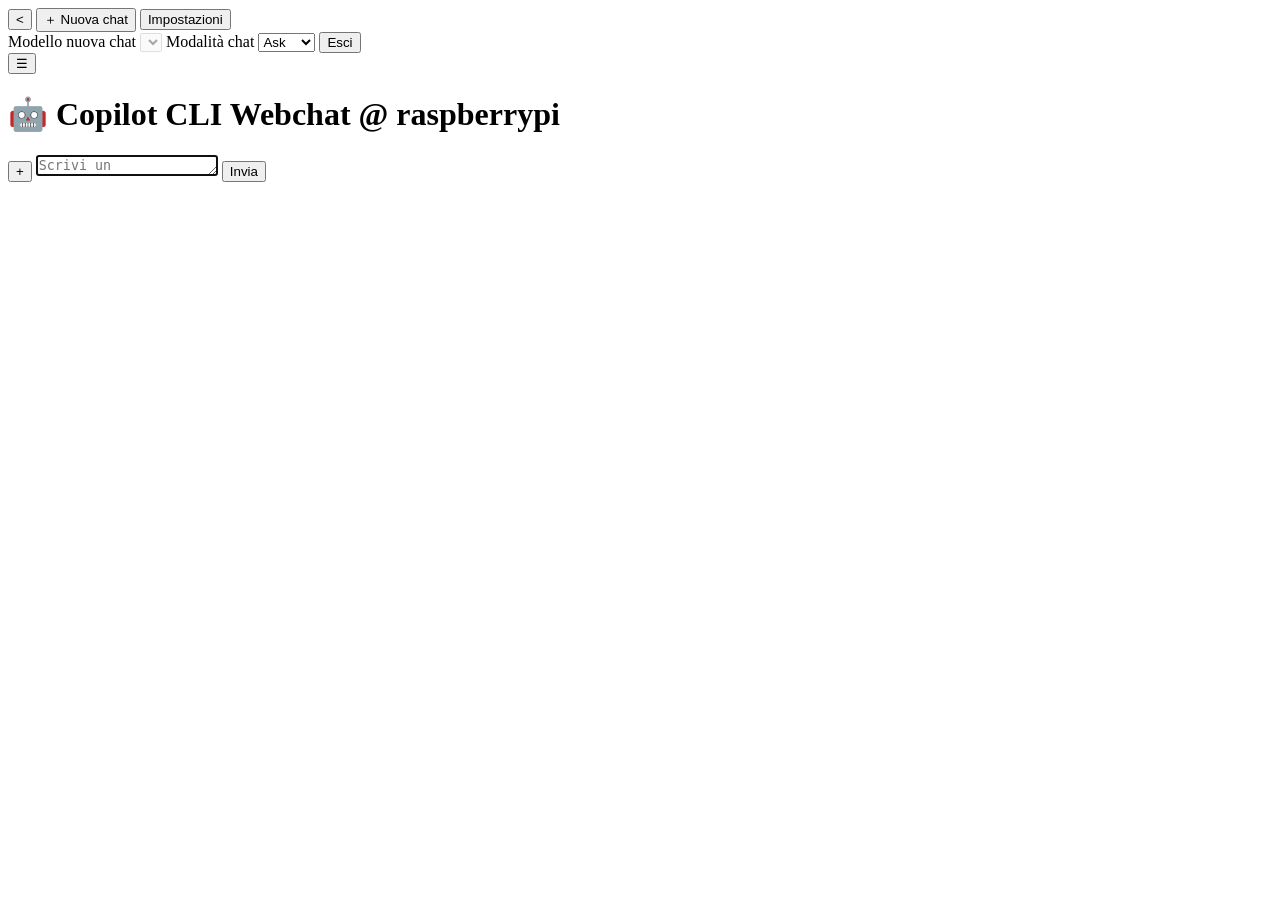
==== static/index.html @ d31fc1c6 "Improve asynchronous chat, message metadata and service controls Add persistent background chat jobs" ====
<!DOCTYPE html>
<html lang="it">
<head>
<meta charset="UTF-8">
<meta name="viewport" content="width=device-width, initial-scale=1.0">
<title>Copilot CLI Webchat @ raspberrypi</title>
<link rel="stylesheet" href="/style.css">
</head>
<body>
  <div class="app">
    <aside id="sidebar" class="sidebar">
      <button id="closeSidebarBtn" class="close-sidebar-btn" type="button" aria-label="Chiudi sidebar">&lt;</button>
      <button id="newChatBtn" class="new-chat-btn">＋ Nuova chat</button>
      <button id="settingsBtn" class="new-chat-btn" type="button" aria-controls="settingsView" aria-expanded="false">Impostazioni</button>
      <div id="chatList" class="chat-list"></div>
      <label class="model-select">
        <span data-model-label>Modello nuova chat</span>
        <select id="modelSelect" disabled aria-label="Modello nuova chat"></select>
      </label>
      <label class="model-select">
        Modalità chat
        <select data-permission-mode>
          <option value="ask">Ask</option>
          <option value="edit">Edit</option>
          <option value="agent">Agent</option>
        </select>
      </label>
      <button id="logoutBtn" class="logout-btn">Esci</button>
    </aside>

    <div class="main">
      <header>
        <button id="menuBtn" class="menu-btn">☰</button>
        <h1>🤖 Copilot CLI Webchat @ raspberrypi</h1>
      </header>

      <div id="chatNotice" class="chat-notice" role="status" aria-live="polite" hidden></div>
      <section id="settingsView" class="settings-view" aria-labelledby="settingsTitle" hidden>
        <h2 id="settingsTitle" tabindex="-1">Impostazioni</h2>
        <div class="settings-grid">
          <section class="settings-card" aria-labelledby="generalTitle">
            <h3 id="generalTitle">Generali</h3>
            <label class="advanced-switch"><input id="advancedModeToggle" type="checkbox"> Modalità avanzata</label>
            <p>Questa scelta vale per questo browser. La chat normale rimane invariata quando è disattivata.</p>
            <p>La sidebar mostra le sessioni native di Copilot. Eliminare una sessione rimuove definitivamente i relativi file e la cronologia.</p>
            <button id="restartServiceBtn" type="button">Riavvia servizio</button>
            <p>Applica gli aggiornamenti del backend. Richiede il servizio systemd e nessuna sessione Copilot in esecuzione.</p>
            <p id="restartServiceStatus" role="status" aria-live="polite" hidden></p>
          </section>
          <section class="settings-card" aria-labelledby="chatSettingsTitle">
            <h3 id="chatSettingsTitle">Chat <span id="settingsChatName">nuova</span></h3>
            <p>Le autorizzazioni si applicano alla chat selezionata; per una nuova chat vengono salvate al primo messaggio.</p>
            <label class="model-select" for="settingsModelSelect">
              <span data-model-label>Modello nuova chat</span>
              <select id="settingsModelSelect" disabled aria-label="Modello chat"></select>
            </label>
            <label class="model-select">
              Modalità chat
              <select data-permission-mode>
                <option value="ask">Ask</option>
                <option value="edit">Edit</option>
                <option value="agent">Agent</option>
              </select>
              <small>Ask: nessun tool. Edit: comandi e file. Agent: tutti i permessi in modalità autonoma.</small>
            </label>
            <div class="settings-advanced" data-advanced hidden>
              <label class="advanced-switch"><input id="planToggle" type="checkbox"> Modalità piano (prossimo invio)</label>
              <fieldset class="permission-select">
                <legend>Tool specifici</legend>
                <label for="toolPermissions">Pattern CLI esatti, uno per riga (es. shell(git status)). Per una nuova chat saranno salvati al primo messaggio; non è un'approvazione interattiva.</label>
                <textarea id="toolPermissions" rows="3" placeholder="shell(git status)"></textarea>
                <button id="saveToolPermissions" type="button">Salva tool</button>
              </fieldset>
              <fieldset class="permission-select">
                <legend>Server MCP per questa chat</legend>
                <div id="mcpList"></div>
                <small>Configura i server qui sotto, poi seleziona quelli da usare nella chat.</small>
              </fieldset>
            </div>
          </section>
          <section class="settings-card general-advanced" data-advanced hidden aria-labelledby="mcpSettingsTitle">
            <h3 id="mcpSettingsTitle">Server MCP disponibili</h3>
            <div id="mcpConfigList"></div>
            <form id="mcpForm" class="sidebar-form">
              <input id="mcpName" placeholder="Nome server" aria-label="Nome server" required>
              <textarea id="mcpConfig" rows="4" placeholder='{"command":"/percorso/assoluto","args":[],"env":{}}' aria-label="Configurazione JSON MCP" required></textarea>
              <button type="submit">Aggiungi server</button>
            </form>
          </section>
          <section class="settings-card general-advanced" data-advanced hidden aria-labelledby="skillsSettingsTitle">
            <h3 id="skillsSettingsTitle">Skill e plugin disponibili</h3>
            <div id="skillsList">Caricamento...</div>
            <small>Gestiti dalla CLI; non attivabili per singola chat.</small>
          </section>
        </div>
      </section>
      <div id="chatView" class="chat-view">
        <main id="messages" class="messages"></main>
        <div id="attachmentPicker" class="attachment-picker" hidden>
          <div id="attachmentDropzone" class="attachment-dropzone" role="button" tabindex="0">
            <span>Clicca per selezionare o trascina file</span>
            <small>Qualsiasi tipo di file · massimo 10 MB ciascuno</small>
          </div>
          <div id="attachmentPreviews" class="attachment-previews"></div>
          <div class="advanced-attachments" data-advanced hidden>
            <button id="screenshotBtn" type="button">Scatta screenshot</button>
            <button id="dictationBtn" type="button">Dettatura</button>
            <span id="dictationStatus" role="status" aria-live="polite"></span>
          </div>
          <input id="attachmentInput" type="file" name="files" multiple hidden>
        </div>
        <div id="slashSuggestions" class="slash-suggestions" data-advanced hidden></div>
        <div id="chatUsage" class="chat-usage-summary" aria-live="polite"></div>
        <form id="chatForm" class="input-bar">
          <button type="button" id="attachmentBtn" class="attachment-btn" aria-label="Allega file" aria-expanded="false">+</button>
          <textarea id="input" placeholder="Scrivi un messaggio..." rows="1" autofocus></textarea>
          <button type="submit" id="sendBtn">Invia</button>
        </form>
      </div>
    </div>
  </div>

  <script src="/app.js"></script>
</body>
</html>
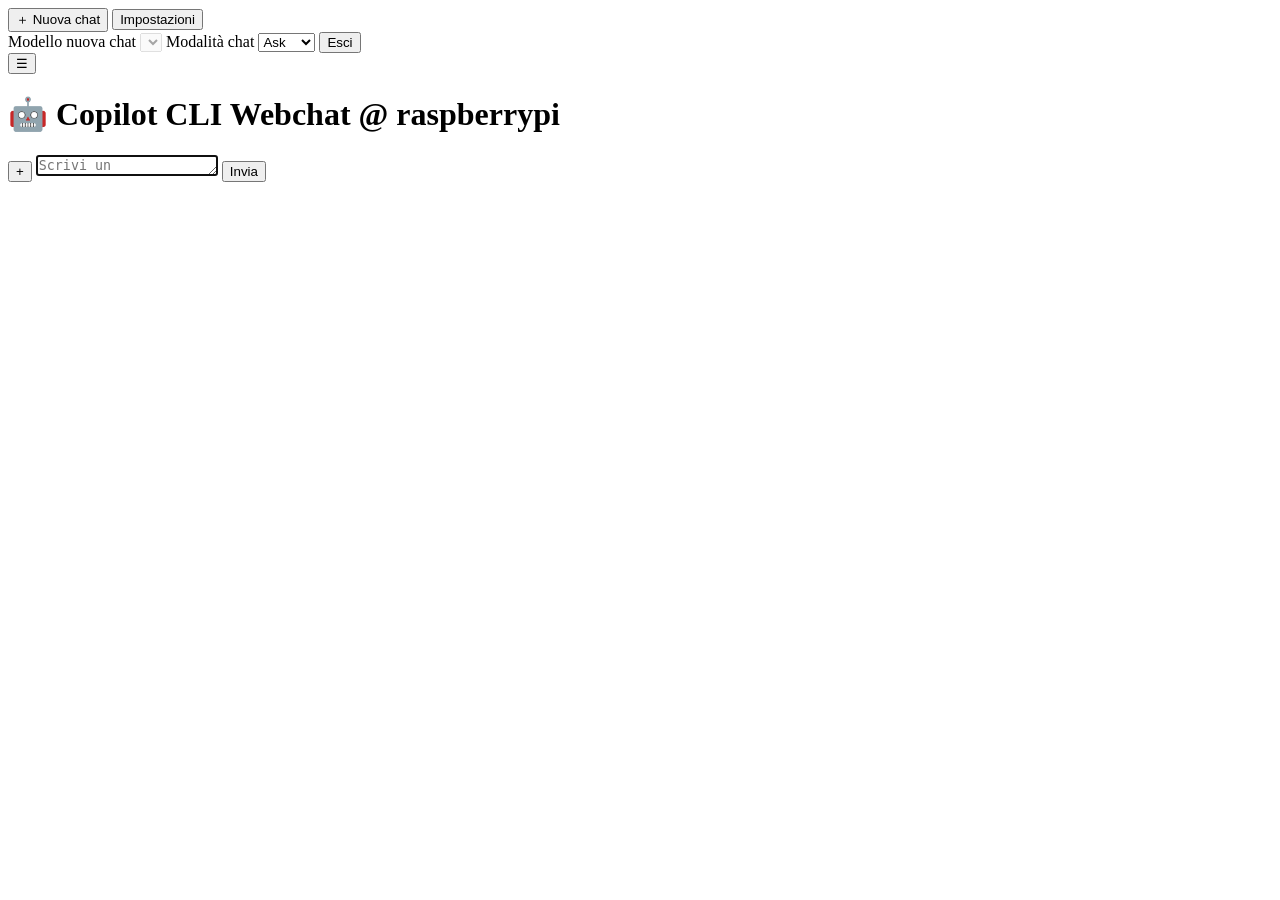
==== commit e8608c28: "Close mobile sidebar on outside tap Co-authored-by: Copilot <223556219+Copilot@users.noreply.github." ====
--- a/static/index.html
+++ b/static/index.html
@@ -9,7 +9,6 @@
 <body>
   <div class="app">
     <aside id="sidebar" class="sidebar">
-      <button id="closeSidebarBtn" class="close-sidebar-btn" type="button" aria-label="Chiudi sidebar">&lt;</button>
       <button id="newChatBtn" class="new-chat-btn">＋ Nuova chat</button>
       <button id="settingsBtn" class="new-chat-btn" type="button" aria-controls="settingsView" aria-expanded="false">Impostazioni</button>
       <div id="chatList" class="chat-list"></div>
@@ -22,6 +21,7 @@
         <select data-permission-mode>
           <option value="ask">Ask</option>
           <option value="edit">Edit</option>
+          <option value="plan">Plan</option>
           <option value="agent">Agent</option>
         </select>
       </label>
@@ -40,45 +40,12 @@
         <div class="settings-grid">
           <section class="settings-card" aria-labelledby="generalTitle">
             <h3 id="generalTitle">Generali</h3>
-            <label class="advanced-switch"><input id="advancedModeToggle" type="checkbox"> Modalità avanzata</label>
-            <p>Questa scelta vale per questo browser. La chat normale rimane invariata quando è disattivata.</p>
             <p>La sidebar mostra le sessioni native di Copilot. Eliminare una sessione rimuove definitivamente i relativi file e la cronologia.</p>
             <button id="restartServiceBtn" type="button">Riavvia servizio</button>
             <p>Applica gli aggiornamenti del backend. Richiede il servizio systemd e nessuna sessione Copilot in esecuzione.</p>
             <p id="restartServiceStatus" role="status" aria-live="polite" hidden></p>
           </section>
-          <section class="settings-card" aria-labelledby="chatSettingsTitle">
-            <h3 id="chatSettingsTitle">Chat <span id="settingsChatName">nuova</span></h3>
-            <p>Le autorizzazioni si applicano alla chat selezionata; per una nuova chat vengono salvate al primo messaggio.</p>
-            <label class="model-select" for="settingsModelSelect">
-              <span data-model-label>Modello nuova chat</span>
-              <select id="settingsModelSelect" disabled aria-label="Modello chat"></select>
-            </label>
-            <label class="model-select">
-              Modalità chat
-              <select data-permission-mode>
-                <option value="ask">Ask</option>
-                <option value="edit">Edit</option>
-                <option value="agent">Agent</option>
-              </select>
-              <small>Ask: nessun tool. Edit: comandi e file. Agent: tutti i permessi in modalità autonoma.</small>
-            </label>
-            <div class="settings-advanced" data-advanced hidden>
-              <label class="advanced-switch"><input id="planToggle" type="checkbox"> Modalità piano (prossimo invio)</label>
-              <fieldset class="permission-select">
-                <legend>Tool specifici</legend>
-                <label for="toolPermissions">Pattern CLI esatti, uno per riga (es. shell(git status)). Per una nuova chat saranno salvati al primo messaggio; non è un'approvazione interattiva.</label>
-                <textarea id="toolPermissions" rows="3" placeholder="shell(git status)"></textarea>
-                <button id="saveToolPermissions" type="button">Salva tool</button>
-              </fieldset>
-              <fieldset class="permission-select">
-                <legend>Server MCP per questa chat</legend>
-                <div id="mcpList"></div>
-                <small>Configura i server qui sotto, poi seleziona quelli da usare nella chat.</small>
-              </fieldset>
-            </div>
-          </section>
-          <section class="settings-card general-advanced" data-advanced hidden aria-labelledby="mcpSettingsTitle">
+          <section class="settings-card" aria-labelledby="mcpSettingsTitle">
             <h3 id="mcpSettingsTitle">Server MCP disponibili</h3>
             <div id="mcpConfigList"></div>
             <form id="mcpForm" class="sidebar-form">
@@ -87,7 +54,7 @@
               <button type="submit">Aggiungi server</button>
             </form>
           </section>
-          <section class="settings-card general-advanced" data-advanced hidden aria-labelledby="skillsSettingsTitle">
+          <section class="settings-card" aria-labelledby="skillsSettingsTitle">
             <h3 id="skillsSettingsTitle">Skill e plugin disponibili</h3>
             <div id="skillsList">Caricamento...</div>
             <small>Gestiti dalla CLI; non attivabili per singola chat.</small>
@@ -102,14 +69,9 @@
             <small>Qualsiasi tipo di file · massimo 10 MB ciascuno</small>
           </div>
           <div id="attachmentPreviews" class="attachment-previews"></div>
-          <div class="advanced-attachments" data-advanced hidden>
-            <button id="screenshotBtn" type="button">Scatta screenshot</button>
-            <button id="dictationBtn" type="button">Dettatura</button>
-            <span id="dictationStatus" role="status" aria-live="polite"></span>
-          </div>
           <input id="attachmentInput" type="file" name="files" multiple hidden>
         </div>
-        <div id="slashSuggestions" class="slash-suggestions" data-advanced hidden></div>
+        <div id="slashSuggestions" class="slash-suggestions" hidden></div>
         <div id="chatUsage" class="chat-usage-summary" aria-live="polite"></div>
         <form id="chatForm" class="input-bar">
           <button type="button" id="attachmentBtn" class="attachment-btn" aria-label="Allega file" aria-expanded="false">+</button>
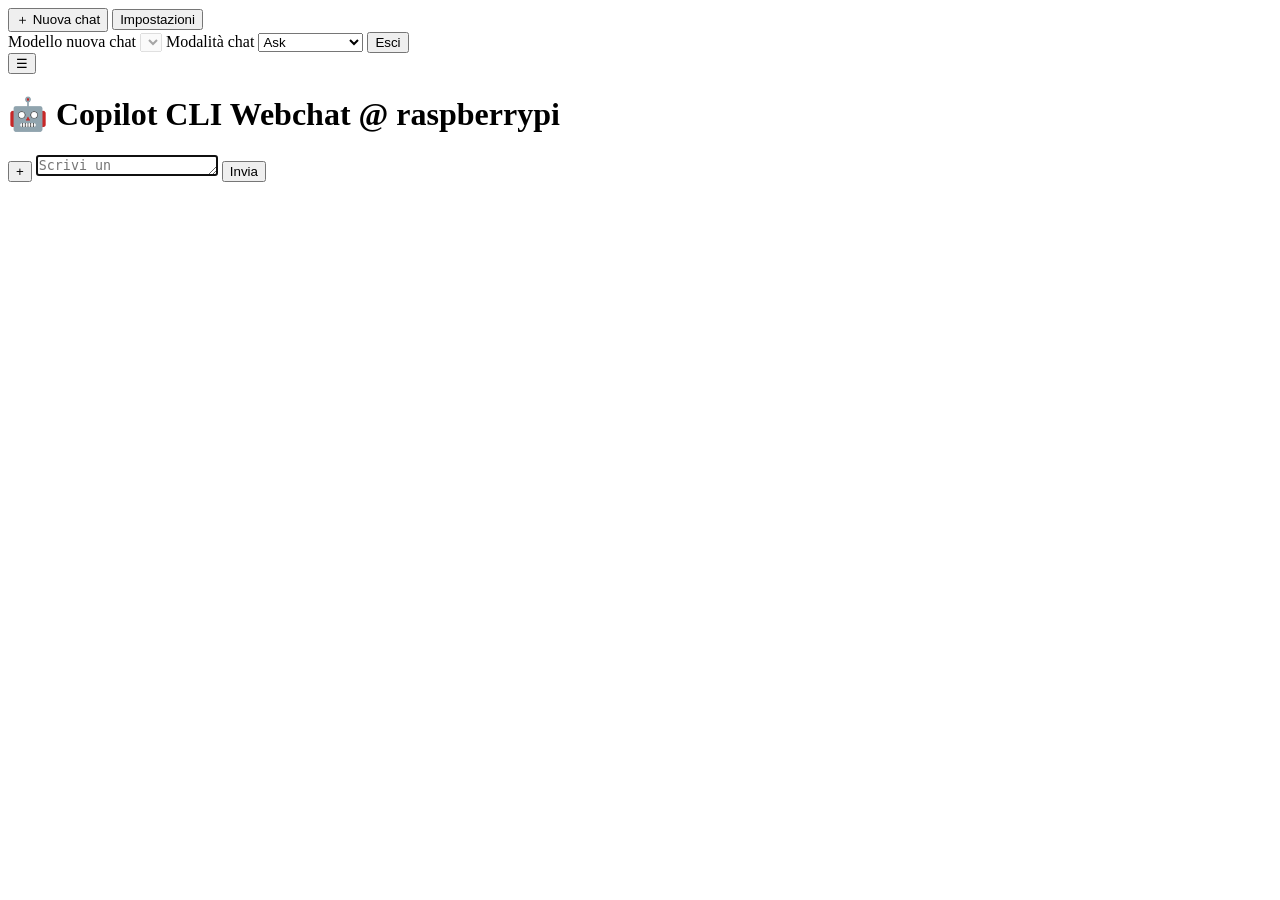
==== commit f3da7f10: "Add Copilot Studio and restore active chat progress Add Direct Line-backed Studio chats and keep liv" ====
--- a/static/index.html
+++ b/static/index.html
@@ -3,7 +3,13 @@
 <head>
 <meta charset="UTF-8">
 <meta name="viewport" content="width=device-width, initial-scale=1.0">
+<meta name="theme-color" content="#171922">
+<meta name="apple-mobile-web-app-capable" content="yes">
+<meta name="apple-mobile-web-app-title" content="Copilot Webchat">
+<meta name="apple-mobile-web-app-status-bar-style" content="black-translucent">
 <title>Copilot CLI Webchat @ raspberrypi</title>
+<link rel="manifest" href="/manifest.webmanifest">
+<link rel="apple-touch-icon" href="/icon-180.png">
 <link rel="stylesheet" href="/style.css">
 </head>
 <body>
@@ -12,7 +18,7 @@
       <button id="newChatBtn" class="new-chat-btn">＋ Nuova chat</button>
       <button id="settingsBtn" class="new-chat-btn" type="button" aria-controls="settingsView" aria-expanded="false">Impostazioni</button>
       <div id="chatList" class="chat-list"></div>
-      <label class="model-select">
+      <label class="model-select" id="modelSettings">
         <span data-model-label>Modello nuova chat</span>
         <select id="modelSelect" disabled aria-label="Modello nuova chat"></select>
       </label>
@@ -23,6 +29,7 @@
           <option value="edit">Edit</option>
           <option value="plan">Plan</option>
           <option value="agent">Agent</option>
+          <option value="studio">Copilot Studio</option>
         </select>
       </label>
       <button id="logoutBtn" class="logout-btn">Esci</button>
@@ -38,15 +45,38 @@
       <section id="settingsView" class="settings-view" aria-labelledby="settingsTitle" hidden>
         <h2 id="settingsTitle" tabindex="-1">Impostazioni</h2>
         <div class="settings-grid">
-          <section class="settings-card" aria-labelledby="generalTitle">
-            <h3 id="generalTitle">Generali</h3>
-            <p>La sidebar mostra le sessioni native di Copilot. Eliminare una sessione rimuove definitivamente i relativi file e la cronologia.</p>
+          <section class="settings-card" aria-labelledby="sessionsSettingsTitle">
+            <h3 id="sessionsSettingsTitle">Sessioni</h3>
+            <p>La sidebar mostra le sessioni native Copilot. Eliminarne una rimuove definitivamente cronologia e file.</p>
+          </section>
+          <section class="settings-card" aria-labelledby="httpsSettingsTitle">
+            <h3 id="httpsSettingsTitle">HTTPS e installazione</h3>
+            <p>Scarica la CA per fidarti del certificato HTTPS su questo dispositivo.</p>
+            <a class="settings-action" href="/api/tls/ca">Scarica certificato CA</a>
+            <small>HTTPS: porta 7891 · HTTP: porta 7890 · Non disponibile offline.</small>
+          </section>
+          <section class="settings-card" aria-labelledby="directlineSettingsTitle">
+            <h3 id="directlineSettingsTitle">Secret Direct Line</h3>
+            <p>Inserisci un secret Direct Line rigenerato. Viene cifrato sul server e non viene mai mostrato di nuovo. La chiave di cifratura è conservata separatamente con permessi privati.</p>
+            <form id="directlineForm" class="sidebar-form">
+              <label for="directlineSecret">Secret Direct Line</label>
+              <input id="directlineSecret" name="secret" type="password" maxlength="4096"
+                     autocomplete="new-password" spellcheck="false" required>
+              <button id="saveDirectlineSecret" type="submit">Salva secret</button>
+            </form>
+            <p id="directlineStatus" role="status" aria-live="polite">Verifica configurazione...</p>
+            <button id="removeDirectlineSecret" type="button" hidden>Rimuovi secret</button>
+            <small>Il salvataggio richiede HTTPS (porta 7891). Copilot Studio usa testo semplice; allegati, modalità Plan e comandi CLI non sono disponibili.</small>
+          </section>
+          <section class="settings-card" aria-labelledby="restartSettingsTitle">
+            <h3 id="restartSettingsTitle">Riavvio servizio</h3>
+            <p>Applica gli aggiornamenti del backend. Richiede systemd e nessuna sessione Copilot in esecuzione.</p>
             <button id="restartServiceBtn" type="button">Riavvia servizio</button>
-            <p>Applica gli aggiornamenti del backend. Richiede il servizio systemd e nessuna sessione Copilot in esecuzione.</p>
             <p id="restartServiceStatus" role="status" aria-live="polite" hidden></p>
           </section>
           <section class="settings-card" aria-labelledby="mcpSettingsTitle">
             <h3 id="mcpSettingsTitle">Server MCP disponibili</h3>
+            <p>Gestisci i server MCP configurati nella webchat.</p>
             <div id="mcpConfigList"></div>
             <form id="mcpForm" class="sidebar-form">
               <input id="mcpName" placeholder="Nome server" aria-label="Nome server" required>
@@ -54,10 +84,18 @@
               <button type="submit">Aggiungi server</button>
             </form>
           </section>
-          <section class="settings-card" aria-labelledby="skillsSettingsTitle">
+          <section class="settings-card skills-settings-card" aria-labelledby="skillsSettingsTitle">
             <h3 id="skillsSettingsTitle">Skill e plugin disponibili</h3>
+            <p>Le selezioni valgono per le sessioni future di Copilot, anche fuori dalla webchat.</p>
             <div id="skillsList">Caricamento...</div>
-            <small>Gestiti dalla CLI; non attivabili per singola chat.</small>
+            <form id="skillAddForm" class="skill-add-form">
+              <label for="skillSource">Aggiungi una skill</label>
+              <input id="skillSource" name="source" type="text" maxlength="2048"
+                     placeholder="https://…/SKILL.md oppure /percorso/server/skill"
+                     autocomplete="off" required>
+              <small>URL HTTPS a SKILL.md o percorso assoluto sul server. Aggiunge al profilo personale: usa solo fonti fidate.</small>
+              <button id="skillAddButton" type="submit">Aggiungi skill</button>
+            </form>
           </section>
         </div>
       </section>
@@ -82,6 +120,7 @@
     </div>
   </div>
 
+  <script src="/pwa.js"></script>
   <script src="/app.js"></script>
 </body>
 </html>
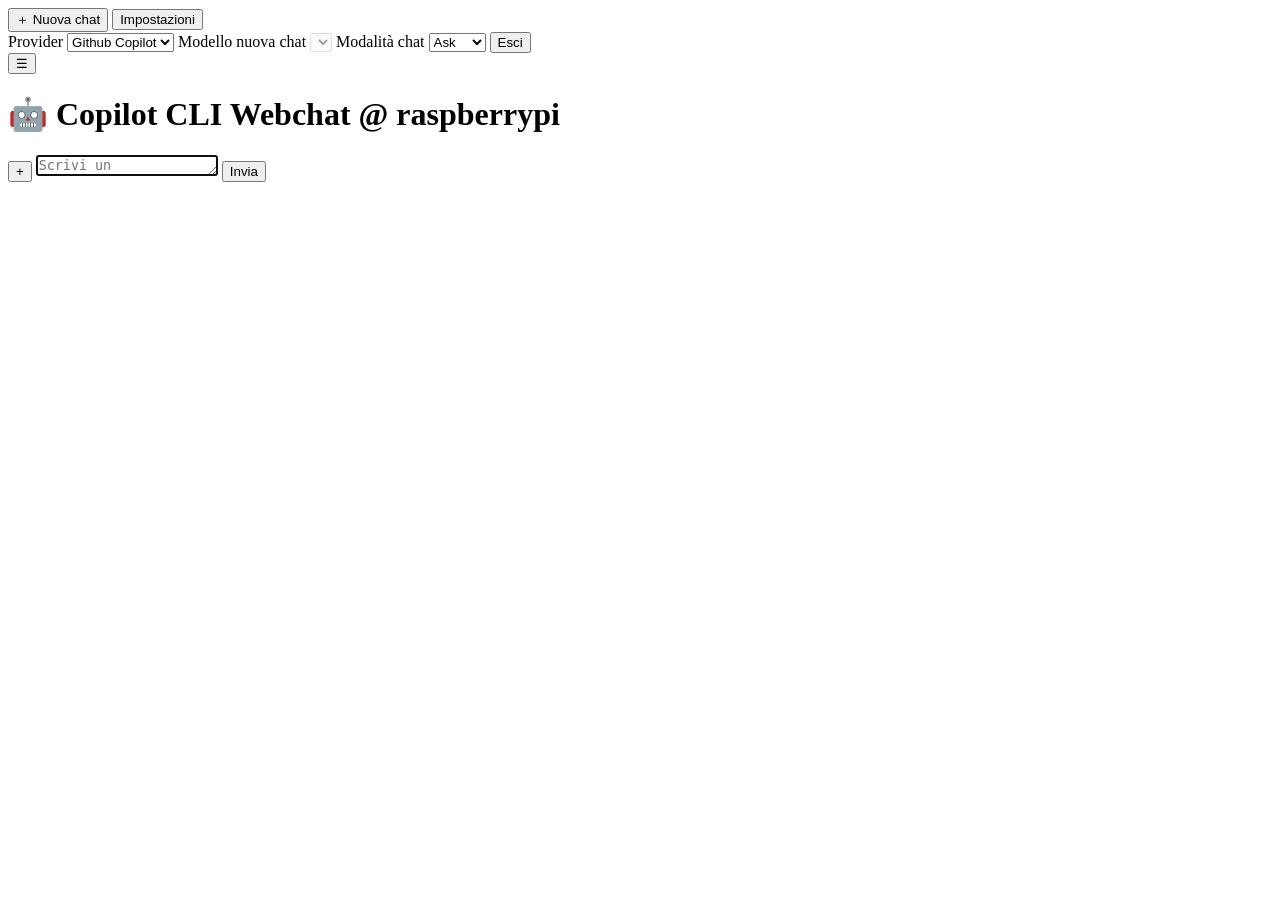
==== commit 376e314a: "Add FCM push support for Android client Co-authored-by: Copilot <223556219+Copilot@users.noreply.git" ====
--- a/static/index.html
+++ b/static/index.html
@@ -18,6 +18,13 @@
       <button id="newChatBtn" class="new-chat-btn">＋ Nuova chat</button>
       <button id="settingsBtn" class="new-chat-btn" type="button" aria-controls="settingsView" aria-expanded="false">Impostazioni</button>
       <div id="chatList" class="chat-list"></div>
+      <label class="model-select">
+        Provider
+        <select id="providerSelect" aria-label="Provider">
+          <option value="cli" selected>Github Copilot</option>
+          <option value="studio">Copilot Studio</option>
+        </select>
+      </label>
       <label class="model-select" id="modelSettings">
         <span data-model-label>Modello nuova chat</span>
         <select id="modelSelect" disabled aria-label="Modello nuova chat"></select>
@@ -29,7 +36,6 @@
           <option value="edit">Edit</option>
           <option value="plan">Plan</option>
           <option value="agent">Agent</option>
-          <option value="studio">Copilot Studio</option>
         </select>
       </label>
       <button id="logoutBtn" class="logout-btn">Esci</button>
@@ -49,6 +55,43 @@
             <h3 id="sessionsSettingsTitle">Sessioni</h3>
             <p>La sidebar mostra le sessioni native Copilot. Eliminarne una rimuove definitivamente cronologia e file.</p>
           </section>
+          <section class="settings-card" aria-labelledby="notificationsSettingsTitle">
+            <h3 id="notificationsSettingsTitle">Notifiche risposte</h3>
+            <p>Ricevi una notifica quando una risposta arriva mentre la webchat è in background o stai leggendo un'altra chat. Non invia il testo della conversazione. La pagina deve restare aperta; non funziona con la PWA completamente chiusa.</p>
+            <button id="notificationToggle" type="button">Attiva notifiche</button>
+            <button id="notificationTest" type="button" disabled>Invia notifica di prova</button>
+            <p id="notificationStatus" role="status" aria-live="polite"></p>
+          </section>
+          <section class="settings-card" aria-labelledby="restartSettingsTitle">
+            <h3 id="restartSettingsTitle">Riavvio servizio</h3>
+            <p>Applica gli aggiornamenti del backend. Richiede systemd e nessuna sessione Copilot in esecuzione.</p>
+            <button id="restartServiceBtn" type="button">Riavvia servizio</button>
+            <p id="restartServiceStatus" role="status" aria-live="polite" hidden></p>
+          </section>
+          <section class="settings-card" aria-labelledby="mcpSettingsTitle">
+            <h3 id="mcpSettingsTitle">Server MCP disponibili</h3>
+            <p>Gestisci i server MCP configurati nella webchat.</p>
+            <div id="mcpConfigList"></div>
+            <form id="mcpForm" class="sidebar-form">
+              <input id="mcpName" placeholder="Nome server" aria-label="Nome server" required>
+              <textarea id="mcpConfig" rows="4" placeholder='{"type":"http","url":"https://learn.microsoft.com/api/mcp","tools":["*"]}' aria-label="Configurazione JSON MCP" required></textarea>
+              <small>Supporta stdio locale (`command`, `args`, `env`) e HTTP Streamable (`type: "http"`, `url`, `headers`, `tools`). I server abilitati vengono usati nelle chat con permessi MCP.</small>
+              <button type="submit">Aggiungi server</button>
+            </form>
+          </section>
+          <section class="settings-card skills-settings-card" aria-labelledby="skillsSettingsTitle">
+            <h3 id="skillsSettingsTitle">Skill e plugin disponibili</h3>
+            <p>Le selezioni valgono per le sessioni future di Copilot, anche fuori dalla webchat.</p>
+            <div id="skillsList">Caricamento...</div>
+            <form id="skillAddForm" class="skill-add-form">
+              <label for="skillSource">Aggiungi una skill</label>
+              <input id="skillSource" name="source" type="text" maxlength="2048"
+                     placeholder="https://…/SKILL.md oppure /percorso/server/skill"
+                     autocomplete="off" required>
+              <small>URL HTTPS a SKILL.md o percorso assoluto sul server. Aggiunge al profilo personale: usa solo fonti fidate.</small>
+              <button id="skillAddButton" type="submit">Aggiungi skill</button>
+            </form>
+          </section>
           <section class="settings-card" aria-labelledby="httpsSettingsTitle">
             <h3 id="httpsSettingsTitle">HTTPS e installazione</h3>
             <p>Scarica la CA per fidarti del certificato HTTPS su questo dispositivo.</p>
@@ -67,35 +110,6 @@
             <p id="directlineStatus" role="status" aria-live="polite">Verifica configurazione...</p>
             <button id="removeDirectlineSecret" type="button" hidden>Rimuovi secret</button>
             <small>Il salvataggio richiede HTTPS (porta 7891). Copilot Studio usa testo semplice; allegati, modalità Plan e comandi CLI non sono disponibili.</small>
-          </section>
-          <section class="settings-card" aria-labelledby="restartSettingsTitle">
-            <h3 id="restartSettingsTitle">Riavvio servizio</h3>
-            <p>Applica gli aggiornamenti del backend. Richiede systemd e nessuna sessione Copilot in esecuzione.</p>
-            <button id="restartServiceBtn" type="button">Riavvia servizio</button>
-            <p id="restartServiceStatus" role="status" aria-live="polite" hidden></p>
-          </section>
-          <section class="settings-card" aria-labelledby="mcpSettingsTitle">
-            <h3 id="mcpSettingsTitle">Server MCP disponibili</h3>
-            <p>Gestisci i server MCP configurati nella webchat.</p>
-            <div id="mcpConfigList"></div>
-            <form id="mcpForm" class="sidebar-form">
-              <input id="mcpName" placeholder="Nome server" aria-label="Nome server" required>
-              <textarea id="mcpConfig" rows="4" placeholder='{"command":"/percorso/assoluto","args":[],"env":{}}' aria-label="Configurazione JSON MCP" required></textarea>
-              <button type="submit">Aggiungi server</button>
-            </form>
-          </section>
-          <section class="settings-card skills-settings-card" aria-labelledby="skillsSettingsTitle">
-            <h3 id="skillsSettingsTitle">Skill e plugin disponibili</h3>
-            <p>Le selezioni valgono per le sessioni future di Copilot, anche fuori dalla webchat.</p>
-            <div id="skillsList">Caricamento...</div>
-            <form id="skillAddForm" class="skill-add-form">
-              <label for="skillSource">Aggiungi una skill</label>
-              <input id="skillSource" name="source" type="text" maxlength="2048"
-                     placeholder="https://…/SKILL.md oppure /percorso/server/skill"
-                     autocomplete="off" required>
-              <small>URL HTTPS a SKILL.md o percorso assoluto sul server. Aggiunge al profilo personale: usa solo fonti fidate.</small>
-              <button id="skillAddButton" type="submit">Aggiungi skill</button>
-            </form>
           </section>
         </div>
       </section>
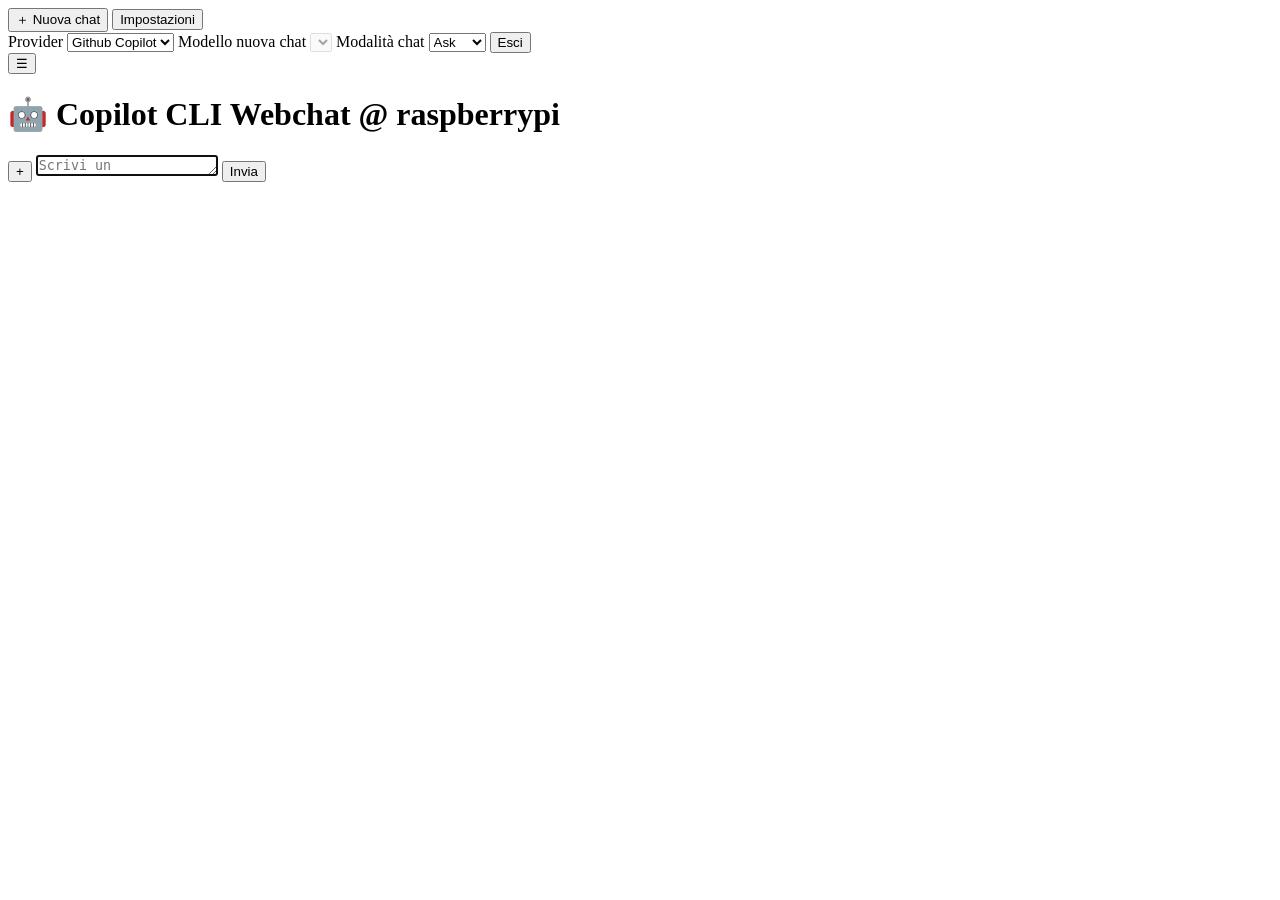
==== commit 98529b99: "Restore active chat progress and add cwd picker Co-authored-by: Copilot <223556219+Copilot@users.nor" ====
--- a/static/index.html
+++ b/static/index.html
@@ -134,6 +134,22 @@
     </div>
   </div>
 
+  <dialog id="directoryPicker" class="directory-picker" aria-labelledby="directoryPickerTitle">
+    <form method="dialog" class="directory-picker-header">
+      <h2 id="directoryPickerTitle">Scegli progetto</h2>
+      <button type="submit" aria-label="Chiudi">×</button>
+    </form>
+    <p id="directoryPickerCurrent" class="directory-picker-current"></p>
+    <div id="directoryPickerRoots" class="directory-picker-roots" aria-label="Posizioni rapide"></div>
+    <button id="directoryPickerParent" class="directory-picker-parent" type="button">↑ Cartella superiore</button>
+    <div id="directoryPickerList" class="directory-picker-list" aria-label="Sottocartelle"></div>
+    <p id="directoryPickerStatus" role="status" aria-live="polite"></p>
+    <div class="directory-picker-actions">
+      <button id="directoryPickerSelect" type="button">Usa questa directory</button>
+      <button id="directoryPickerCancel" type="button">Annulla</button>
+    </div>
+  </dialog>
+
   <script src="/pwa.js"></script>
   <script src="/app.js"></script>
 </body>
